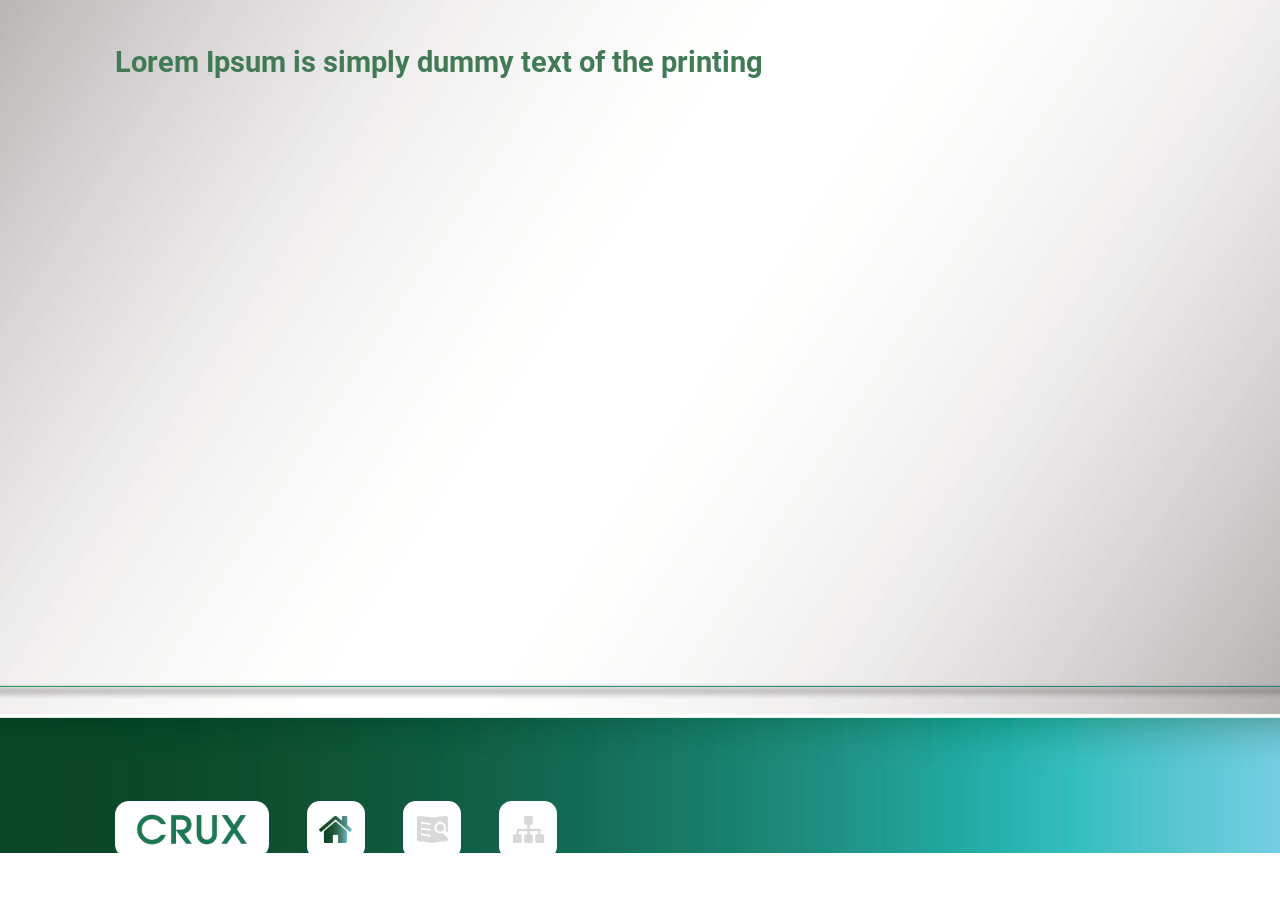
==== template-train-01-001/index.html @ 75a5d1ca "nhan task 1,6" ====
<!DOCTYPE html>
<html>
  <head>
    <meta
      name="viewport"
      content="user-scalable=no, width=device-width, initial-scale=1, maximum-scale=1"
    />
    <meta name="apple-mobile-web-app-capable" content="yes" />
    <meta name="format-detection" content="telephone=no" />
    <meta http-equiv="Content-Type" content="text/html; charset=utf-8" />
    <link href="./global/css/jquery.mobile-1.4.5.min.css" rel="stylesheet" type="text/css">
    <link href="./global/css/font.css" type="text/css" rel="stylesheet" />
    <link href="./global/css/global.css" type="text/css" rel="stylesheet" />
    <link href="css/main.css" type="text/css" rel="stylesheet" />
  </head>

  <body>
    <div id="container" class="bg">
      <div id="main-container">
        <!--start: content-->
        <h1 class="main-title po green">Lorem Ipsum is simply dummy text of the printing</h1>

        <!--end: content-->
      </div>
      <!--end: #main-container-->

      <!-- nav-bar -->
      <div id="menu" class="po">
        <div class="icon po">
          <div class="logo-crux"></div>
          <div class="bg-icon"><div class="icon-home active"></div></div>
          <div class="bg-icon"><div id="ref" class="icon-ref"></div></div>
          <div class="bg-icon"><div class="icon-sitemap"></div></div>
        </div>
      </div>

      <!-- pu-ref-here -->
      <div class="ref-container">
        <div class="ref-content">
            <div class="title po green">Tài liệu tham khảo</div>
            <ul>
              <li>Behrman 2007</li>
            </ul>
            <div class="ref-close"></div>
        </div>
      </div>
    </div>
    <!--End: #container-->

    <script
      src="./global/js/jquery.min.js"
      type="text/javascript"
      charset="utf-8"
    ></script>
    <script src="./global/js/jquery.mobile-1.4.5.min.js" type="text/javascript" charset="utf-8"></script>
    <script src="./global/js/jquery.ui.touch-punch.min.js"></script>
    <script src="./global/js/iscroll.js"></script>
    <script src="./global/js/veeva-library.js"></script>
    <script src="./global/js/global.js"></script>
    <script src="js/main.js"></script>
  </body>
</html>
---- template-train-01-001/global/css/font.css ----
@charset "utf-8";
@font-face {
	font-family: 'roboto';
	src: url('../font/Roboto-Regular.ttf') format('truetype');
	font-weight: normal;
	font-style: normal;	
}
@font-face {
	font-family: 'roboto';
	src: url('../font/Roboto-Bold.ttf') format('truetype');
	font-weight: bold;
	font-style: normal;	
}
---- template-train-01-001/global/css/global.css ----
html * {
  -webkit-touch-callout: none;
  -webkit-tap-highlight-color: rgba(0, 0, 0, 0);
  -webkit-user-select: none;
  -khtml-user-select: none;
  -moz-user-select: none;
  -ms-user-select: none;
  -o-user-select: none;
  user-select: none;
}
html {
  -ms-text-size-adjust: 100%;
  -webkit-text-size-adjust: 100%;
  -ms-touch-action: none;
  -webkit-touch-action: none;
  touch-action: none;
  background: #fff;
}

body, input, select, textarea, button, .ui-btn{
  line-height: 1.3;
}

* {
  margin: 0;
  padding: 0;
  text-shadow: none;
}

html,
body {
  margin: 0 auto;
  padding: 0;
  font-family: "roboto";
  color: #5a5a5a;
}

body,
#container {
  width: 100vw;
  height: 100vh;
  margin: 0 auto;
  -webkit-backface-visibility: hidden;
  backface-visibility: hidden;
  overflow: hidden;
  padding: 0;
  font-size: 1.5vw;
}
#container{ position: relative}

sup,
sub {
  line-height: 0;
  font-size: 50%;
}

/**/
.po {
  position: absolute;
}

.cap {
  text-transform: uppercase;
}

.align-center {
  display: flex;
  flex-direction: row;
  flex-wrap: wrap;
  justify-content: center;
  align-items: center;
}

/*Color ----------------*/
.white {
  color: #fff;
}

.green {
  color: #417b56;
}

/* Font-face class ----------------------*/
b,
strong,
.bold {
  font-weight: bold;
}

.regular {
  font-weight: normal;
}

/* font-size------------------------------*/
h1 {
  font-size: 2.3vw;
  line-height: 1.2;
  top: 5vh;
  left: 9vw;
}

.normal-txt {
  font-size: 1.3vw;
}

.sm-txt {
  font-size: 1vw;
}

/* Wrapper------------------------------*/
#main-container {
  position: absolute;
  top: 0;
  left: 0;
  overflow: hidden;
  width: 100vw;
  height: 100vh;
}

.bg {
  background: #FFF url(../images/bg.png) no-repeat center top / 100% auto;
}

/* footer nav-bar */
#menu {
  width: 100%;
  bottom: 0;
  left: 0;
}

.logo-crux{
  background: url(../images/nav/logo.png) no-repeat top left /100% auto;
  width: 12vw;
  height: 8vh;
  margin-right: 3vw;
}

.icon {
  display: flex;
  bottom: 3vh;
  left: 9vw;
}

.bg-icon {
  background: white;
  margin-right: 3vw;
  border-radius: 1vw;
  width: 4.5vw;
  height: 4.5vw;
}

.bg-icon:has(.icon-ref.active) {
  z-index: 10;
}

.icon-home,
.icon-sitemap,
.icon-ref {
  background-repeat: no-repeat;
  background-position: center;
  width: 100%;
  height: 100%;
}

.icon-home {
  background-image: url(../images/nav/home.png);
  background-size: 2.6vw auto;
}

.icon-sitemap {
  background-image: url(../images/nav/sitemap.png);
  background-size: 2.4vw auto;
}

.icon-ref {
  background-image: url(../images/nav/ref.png);
  background-size: 2.4vw auto;
}

.icon-home.active {
  background-image: url(../images/nav/home-active.png);
}

.icon-sitemap.active {
  background-image: url(../images/nav/sitemap-active.png);
  z-index: 10;
}

.icon-ref.active {
  background-image: url(../images/nav/ref-active.png);
}

/* pop-up */
.ref-container {
  display: none;
  left: 0;
  top: 0;
  width: 100%;
  height: 100%;
  z-index: 9;
  position: absolute;
}

.ref-container::before{
  content: '';
  background: black;
  width: 100%;
  height: 100%;
  opacity: 0.7;
  position: absolute;
}

.ref-content {
  left: 0;
  right: 0;
  top: 0;
  bottom: 0;
  width: 100%;
  height: 100%;
  background: url(../images/pu/bg.png) no-repeat center ;
  margin: 0 auto;
  position: absolute;
  font-size: 1.2vw;
}

.ref-close {
  position: absolute;
  right: 12.5vw;
  top: 13vh;
  width: 3.5vw;
  height: 3.5vw;
  background: url(../images/pu/close.png) no-repeat center center / 100% auto;
}

.ref-disable {
  opacity: 0.5;
}

/* content */
.ref-content div.title {
  font-size: 1.65vw;
  top: 25vh;
  left: 14vw;
}

.ref-content ul {
  position: absolute;
  list-style: decimal;
  top: 32vh;
  left: 15.5vw;
}

.ref-content ul li::marker {
  color: #417b56;
}

.ref-content li {
  margin-bottom: 1vh;
  line-height: 1.2;
}

.ui-loader {
  display: none !important;
}
---- template-train-01-001/css/main.css ----
.class1 {
    opacity: 0;
    transition: all 0.5s ease;
}

.class1.show {
    opacity: 1;
}
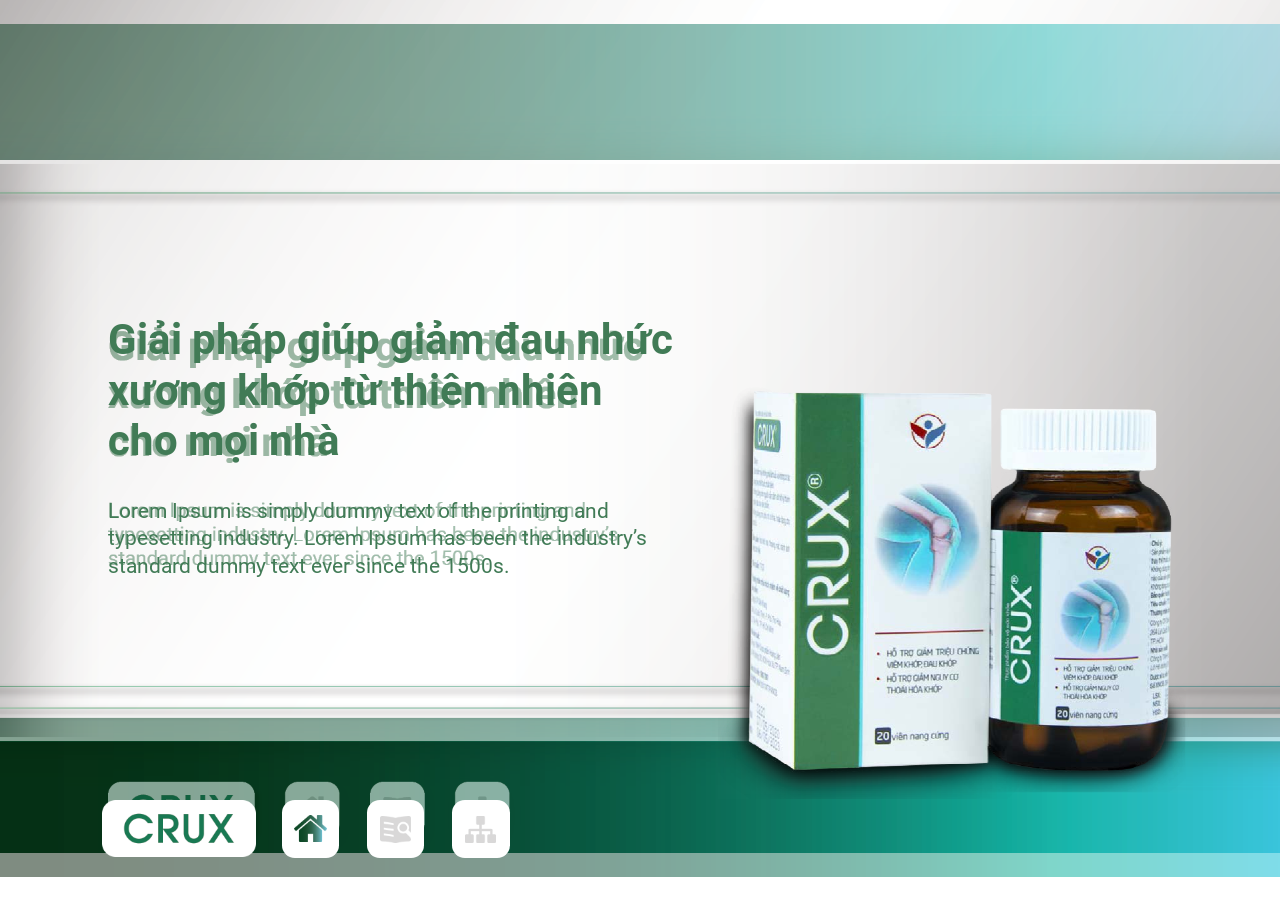
==== commit edd21a40: "Half-done task1: todo: add top bar background to 001" ====
--- a/template-train-01-001/index.html
+++ b/template-train-01-001/index.html
@@ -18,7 +18,18 @@
     <div id="container" class="bg">
       <div id="main-container">
         <!--start: content-->
-        <h1 class="main-title po green">Lorem Ipsum is simply dummy text of the printing</h1>
+        <div class="ghost"></div>
+        <h1 class="main-title po green">Giải pháp giúp giảm đau nhức <br> xương khớp từ thiên nhiên <br> cho mọi nhà</h1>
+
+        <div class="hero-text po green">
+          Lorem Ipsum is simply dummy text of the printing and <br>
+          typesetting industry. Lorem Ipsum has been the industry’s <br>
+          standard dummy text ever since the 1500s.
+        </div>
+
+        <div class="hero-img">
+            
+        </div>
 
         <!--end: content-->
       </div>
@@ -37,9 +48,9 @@
       <!-- pu-ref-here -->
       <div class="ref-container">
         <div class="ref-content">
-            <div class="title po green">Tài liệu tham khảo</div>
+            <div class="title po green">References</div>
             <ul>
-              <li>Behrman 2007</li>
+              <li>Yuniaty T et al., Paediatr Indones 2013;53:89-98.</li>
             </ul>
             <div class="ref-close"></div>
         </div>
--- a/template-train-01-001/css/main.css
+++ b/template-train-01-001/css/main.css
@@ -5,4 +5,62 @@
 
 .class1.show {
     opacity: 1;
+}
+
+.main-title{
+    transition: all 0.5s ease;
+    width: 45.34016vw;
+    height: 0.1593vh;
+    left: 8.45vw;
+    top: 35.0417vh;
+    font-size: 4.68vh;
+}
+
+.hero-text{
+    transition: all 0.5s ease;
+    width: 45.34016vw;
+    height: 0.1593vh;
+    left: 8.45vw;
+    top: 55.19vh;
+    font-size: 2.348vh;
+}
+
+.hero-img{
+
+
+    width: 100vw;
+    height: 100vh;
+    opacity: 1; 
+    position: absolute;
+
+    background-image: url(../1.png);
+    background-size: contain;
+    background-position: center;
+    background-repeat: no-repeat;
+}
+
+.ghost{
+    width: 100vw;
+    height: 100vh;
+    opacity: 0.5; 
+    position: absolute;
+
+    background-image: url(../base-1.png);
+    background-size: contain;
+    background-position: center;
+    background-repeat: no-repeat;
+}
+
+#menu {
+    width: 100%;
+    bottom: 0.1vh;
+    left: -1vw;
+}
+
+.logo-crux{
+    margin-right: 2vw;
+}
+
+.bg-icon{
+    margin-right: 2.16vw;
 }
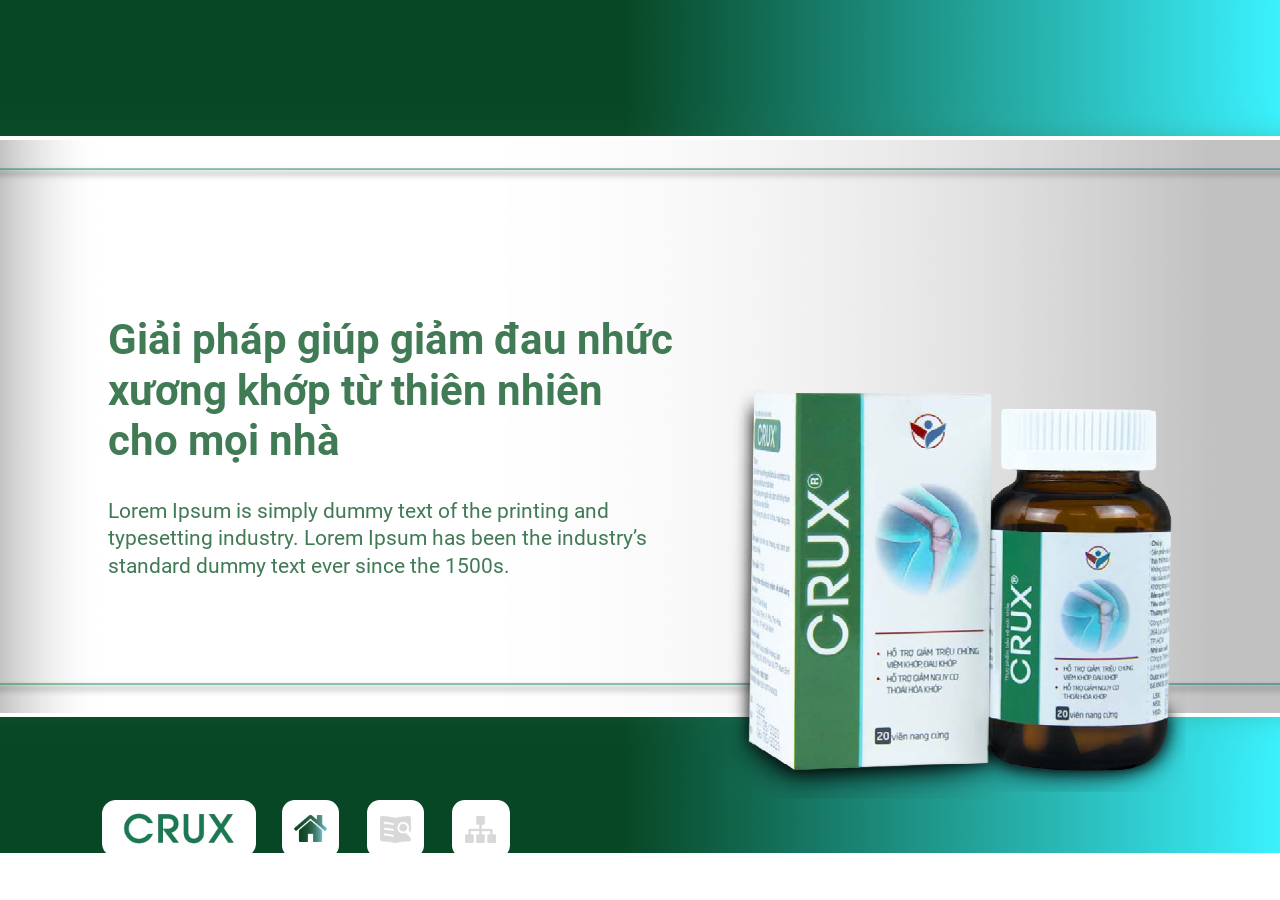
==== commit 7fbebdb4: "amination + interaction proper variable name todo: tap on img jump to page" ====
--- a/template-train-01-001/index.html
+++ b/template-train-01-001/index.html
@@ -18,7 +18,7 @@
     <div id="container" class="bg">
       <div id="main-container">
         <!--start: content-->
-        <div class="ghost"></div>
+        
         <h1 class="main-title po green">Giải pháp giúp giảm đau nhức <br> xương khớp từ thiên nhiên <br> cho mọi nhà</h1>
 
         <div class="hero-text po green">
--- a/template-train-01-001/css/main.css
+++ b/template-train-01-001/css/main.css
@@ -4,6 +4,17 @@
 }
 
 .class1.show {
+    opacity: 1;
+}
+.main-title,
+.hero-img,
+.hero-text{
+    opacity: 0;
+    transition: all 0.5s ease;
+}
+.main-title.show,
+.hero-img.show,
+.hero-text.show{
     opacity: 1;
 }
 
@@ -26,11 +37,9 @@
 }
 
 .hero-img{
-
-
     width: 100vw;
     height: 100vh;
-    opacity: 1; 
+    opacity: 0; 
     position: absolute;
 
     background-image: url(../1.png);
